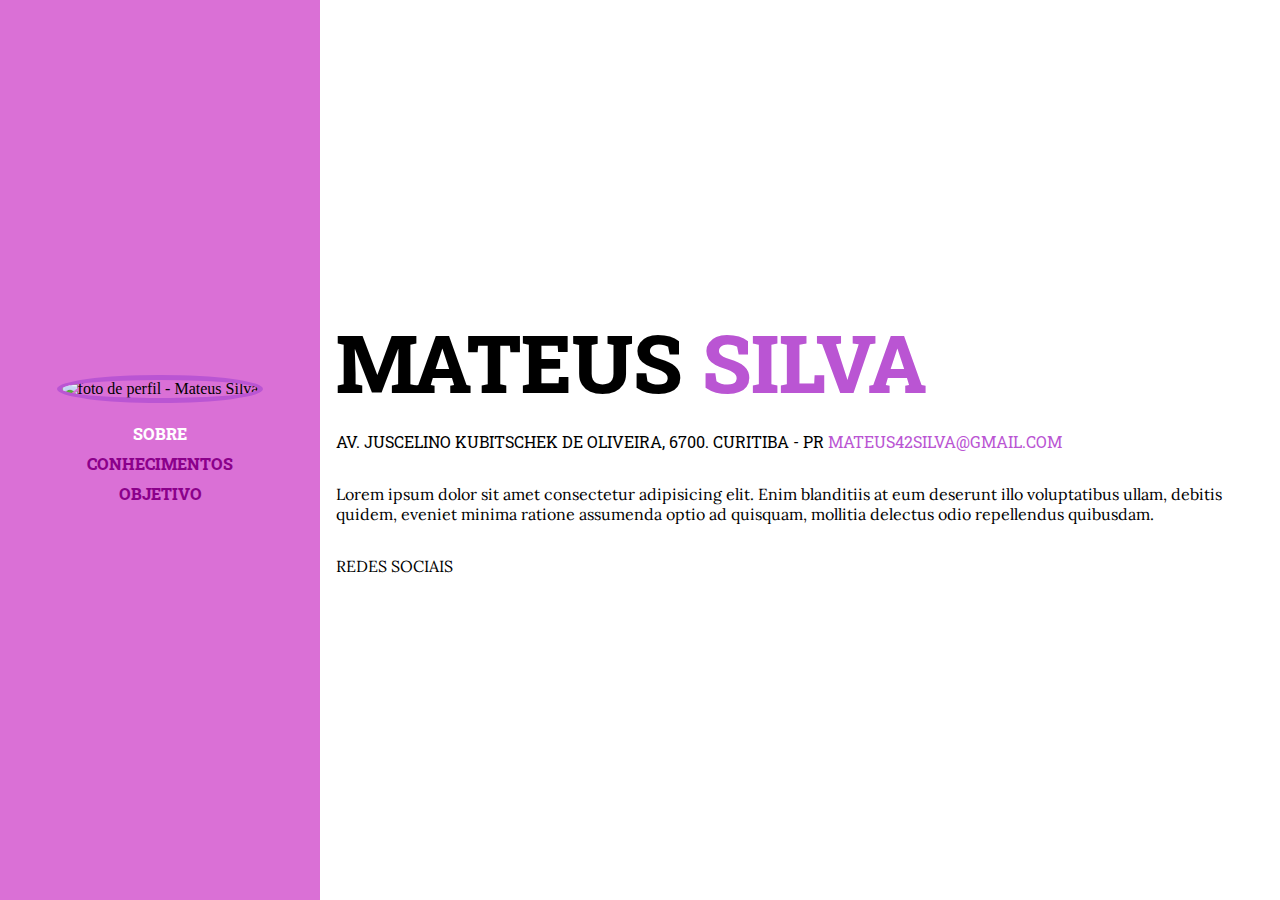
==== index.html @ bf479cb7 "align about section and stylized side menu" ====
<!DOCTYPE html>
<html lang="pt-BR">
  <head>
    <meta charset="UTF-8" />
    <meta http-equiv="X-UA-Compatible" content="IE=edge" />
    <meta name="viewport" content="width=device-width, initial-scale=1.0" />
    <title>Mateus Silva</title>
    <link rel="stylesheet" href="./style/styles.css" />
  </head>
  <body>
    <div id="page">
      <aside id="side-content" style="background-color: #DA70D6">
        <div id="side-menu">
          <section id="picture-section">
            <div>
              <img
                src="./images/profile.jpeg"
                alt="foto de perfil - Mateus Silva"
                id="profile-picture"
              />
            </div>
          </section>
          <nav id="main-menu">
            <ul id="list-menu">
              <li><a href="#" style="color:white"> SOBRE</a></li>
              <li><a href="#" > CONHECIMENTOS</a></li>
              <li><a href="#"> OBJETIVO</a></li>
            </ul>
          </nav>
        </div>
      </aside>
      <main id="main">
        <section id="name">
          <p> MATEUS <span class="color-text"> SILVA</span></p>
        </section>

        <section id="adress">
          <p> AV. JUSCELINO KUBITSCHEK DE OLIVEIRA, 6700. CURITIBA - PR <span class="color-text"> MATEUS42SILVA@GMAIL.COM</span></p>
        </section>

        <section id="bio">
          <p>
            Lorem ipsum dolor sit amet consectetur adipisicing elit. Enim blanditiis at eum deserunt illo voluptatibus ullam, debitis quidem, eveniet minima ratione assumenda optio ad quisquam, mollitia delectus odio repellendus quibusdam.

          </p>
                  </section>

        <section id="social">
          <p>
            REDES SOCIAIS
          </p>
          
        </section>
      </main>
    </div>
  </body>
</html>
---- style/styles.css ----
@import url('https://fonts.googleapis.com/css2?family=Lora&family=Roboto+Slab:wght@400;800&display=swap');
/* Fontes
font-family: 'Lora', serif;
font-family: 'Roboto Slab', serif;  */

/* Paleta
  Orchid: #DA70D6
  Medium Orchid: #BA55D3
  dark magenta: #8B008B */

body,
html {
  height: 100%;
  margin: 0px;
}

/* Menu ao lado */

#page {
  display: flex;
  height: 100%;
}

#profile-picture {
  height: 150px;
  border: 5px solid #BA55D3;
  border-radius: 50%;
}

#side-content {
  width: 25%;
  height: 100%;
  box-sizing: border-box;
  display: flex;
  flex-direction: column;
  flex-wrap: wrap;
  justify-content: center;
  text-align: center;
}

#main {
  width: 74%;
  height: 100%;
  box-sizing: border-box;
  display: flex;
  flex-direction: column;
  flex-wrap: wrap;
  justify-content: center;
  text-align: center;
}

#list-menu{
    font-family: 'Roboto Slab', serif;
    font-weight: 800;
    list-style-type: none;
    padding: 0px;
    list-style-position: inside;
}

nav {
    font-size: 1,5rem;
    line-height: 30px;
}

li a{
  text-decoration: none;
  color: #8B008B;
}

li a:hover{
  color: white;
}

li a:active{
  color: #BA55D3;
}

/* Página Principal */

#main{
  display: flex;
  flex-direction: column;
}

#name{
  font-family: 'Roboto Slab', serif;
  font-size: 5rem;
  text-align: left;
  font-weight: 800;
  box-sizing: border-box;
}

#name p{
  margin: 0 0 0 1rem;
}

#adress{
  font-family: 'Roboto Slab', serif;
  font-size: 1,5rem;
  text-align: left;
  margin-left: 1rem;
  padding: 0;
}

#bio{
  font-family: 'Lora', serif;
  font-size: 1rem;
  text-align: left;
  margin-left: 1rem;
  padding: 0;
}

#social{
  font-family: 'Lora', serif;
  font-size: 1rem;
  text-align: left;
  margin-left: 1rem;
  padding: 0;

}
.color-text {
  color: #BA55D3 ;
}
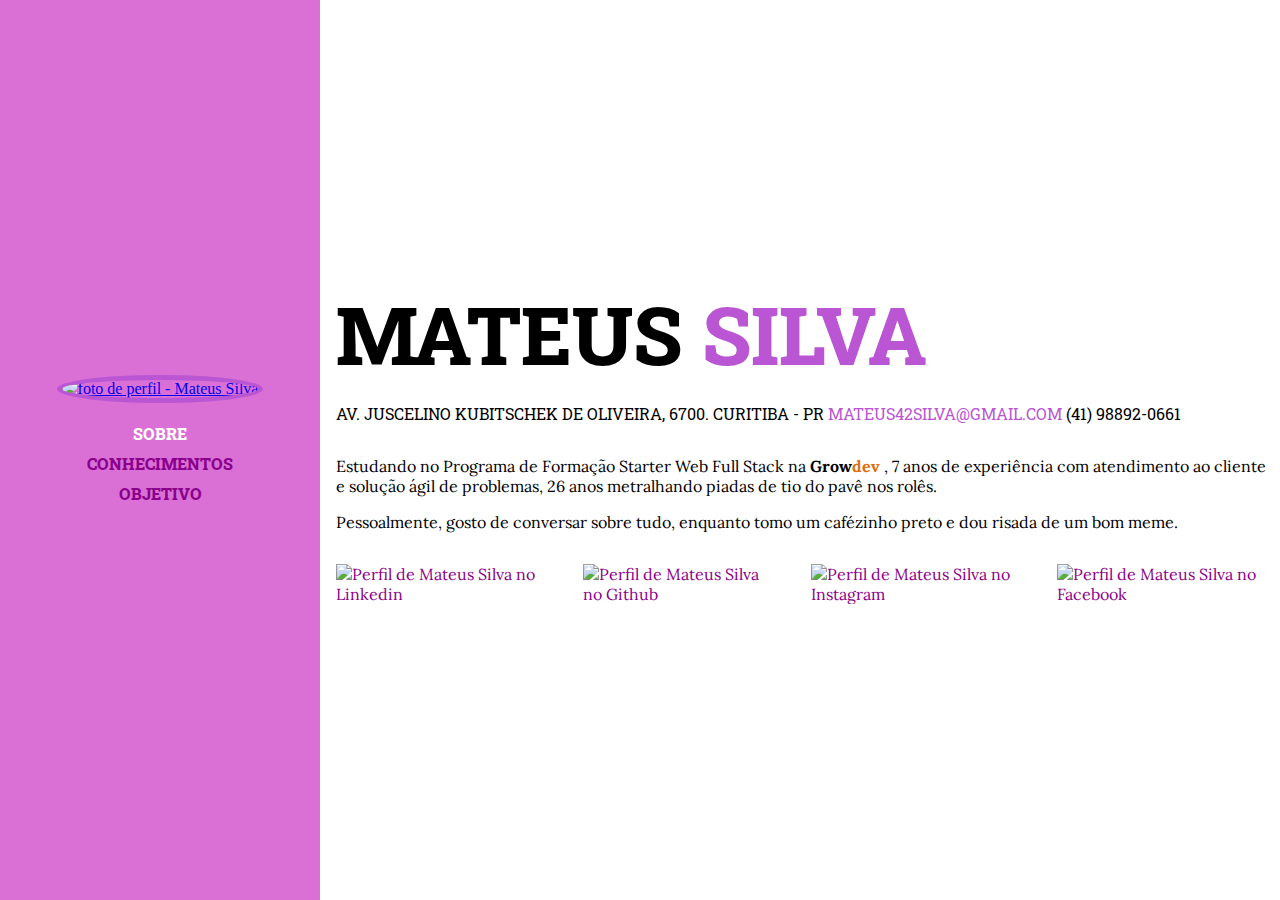
==== commit 56e5f908: "create objetivos page" ====
--- a/index.html
+++ b/index.html
@@ -9,47 +9,103 @@
   </head>
   <body>
     <div id="page">
-      <aside id="side-content" style="background-color: #DA70D6">
-        <div id="side-menu">
-          <section id="picture-section">
+      <aside id="side-content">
+        <div>
+          <section>
             <div>
-              <img
-                src="./images/profile.jpeg"
-                alt="foto de perfil - Mateus Silva"
-                id="profile-picture"
-              />
+              <a href="https://github.com/MateusSilva42" target="_blank">
+                <img
+                  src="./images/profile.jpeg"
+                  alt="foto de perfil - Mateus Silva"
+                  id="profile-picture"
+                />
+              </a>
             </div>
           </section>
           <nav id="main-menu">
             <ul id="list-menu">
-              <li><a href="#" style="color:white"> SOBRE</a></li>
-              <li><a href="#" > CONHECIMENTOS</a></li>
-              <li><a href="#"> OBJETIVO</a></li>
+              <li><a href="#" style="color: white"> SOBRE</a></li>
+              <li><a href="conhecimentos.html"> CONHECIMENTOS</a></li>
+              <li><a href="objetivos.html"> OBJETIVO</a></li>
             </ul>
           </nav>
         </div>
       </aside>
       <main id="main">
-        <section id="name">
-          <p> MATEUS <span class="color-text"> SILVA</span></p>
+        <section class="page-title">
+          <a href="https://github.com/MateusSilva42" target="_blank"
+            ><p>MATEUS <span class="color-text"> SILVA</span></p></a
+          >
         </section>
 
         <section id="adress">
-          <p> AV. JUSCELINO KUBITSCHEK DE OLIVEIRA, 6700. CURITIBA - PR <span class="color-text"> MATEUS42SILVA@GMAIL.COM</span></p>
+          <p>
+            AV. JUSCELINO KUBITSCHEK DE OLIVEIRA, 6700. CURITIBA - PR
+            <span>
+              <a href="mailto:mateus42silva@gmail.com">
+                MATEUS42SILVA@GMAIL.COM</a
+              ></span
+            >
+            (41) 98892-0661
+          </p>
         </section>
 
         <section id="bio">
           <p>
-            Lorem ipsum dolor sit amet consectetur adipisicing elit. Enim blanditiis at eum deserunt illo voluptatibus ullam, debitis quidem, eveniet minima ratione assumenda optio ad quisquam, mollitia delectus odio repellendus quibusdam.
+            Estudando no Programa de Formação Starter Web Full Stack na
+            <a href="https://www.growdev.com.br/" target="_blank">
+              <strong> Grow<span>dev</span> </strong></a
+            >, 7 anos de experiência com atendimento ao cliente e solução ágil
+            de problemas, 26 anos metralhando piadas de tio do pavê nos rolês.
+          </p>
 
+          <p>
+            Pessoalmente, gosto de conversar sobre tudo, enquanto tomo um
+            cafézinho preto e dou risada de um bom meme.
           </p>
-                  </section>
+        </section>
 
         <section id="social">
-          <p>
-            REDES SOCIAIS
-          </p>
-          
+          <ul id="social-list">
+            <li>
+              <a
+                href="https://www.linkedin.com/in/mateus-s-910b1283/"
+                target="_blank"
+              >
+                <img
+                  src="./images/linkedin.png"
+                  alt="Perfil de Mateus Silva no Linkedin"
+              /></a>
+            </li>
+            <li>
+              <a href="https://github.com/MateusSilva42" target="_blank">
+                <img
+                  src="./images/github.png"
+                  alt="Perfil de Mateus Silva no Github"
+                  class="social-icon"
+              /></a>
+            </li>
+            <li>
+              <a
+                href="https://www.instagram.com/mateus.silva42/"
+                target="_blank"
+                ><img
+                  src="./images/instagram.png"
+                  alt="Perfil de Mateus Silva no Instagram"
+                  class="social-icon"
+              /></a>
+            </li>
+            <li>
+              <a
+                href="https://www.facebook.com/profile.php?id=100007346738768"
+                target="_blank"
+                ><img
+                  src="./images/facebook.png"
+                  alt="Perfil de Mateus Silva no Facebook"
+                  class="social-icon"
+              /></a>
+            </li>
+          </ul>
         </section>
       </main>
     </div>
--- a/style/styles.css
+++ b/style/styles.css
@@ -1,4 +1,4 @@
-@import url('https://fonts.googleapis.com/css2?family=Lora&family=Roboto+Slab:wght@400;800&display=swap');
+@import url("https://fonts.googleapis.com/css2?family=Lora&family=Roboto+Slab:wght@400;800&display=swap");
 /* Fontes
 font-family: 'Lora', serif;
 font-family: 'Roboto Slab', serif;  */
@@ -23,13 +23,19 @@
 
 #profile-picture {
   height: 150px;
-  border: 5px solid #BA55D3;
+  border: 5px solid #ba55d3;
+  border-radius: 50%;
+}
+
+#profile-picture:hover {
+  border: 5px solid #da7df1;
   border-radius: 50%;
 }
 
 #side-content {
   width: 25%;
   height: 100%;
+  background-color: #da70d6;
   box-sizing: border-box;
   display: flex;
   flex-direction: column;
@@ -49,75 +55,155 @@
   text-align: center;
 }
 
-#list-menu{
-    font-family: 'Roboto Slab', serif;
-    font-weight: 800;
-    list-style-type: none;
-    padding: 0px;
-    list-style-position: inside;
+#list-menu {
+  font-family: "Roboto Slab", serif;
+  font-weight: 800;
+  list-style-type: none;
+  padding: 0px;
+  list-style-position: inside;
 }
 
 nav {
-    font-size: 1,5rem;
-    line-height: 30px;
-}
-
-li a{
-  text-decoration: none;
-  color: #8B008B;
-}
-
-li a:hover{
+  font-size: 1, 5rem;
+  line-height: 30px;
+}
+
+li a {
+  text-decoration: none;
+  color: #8b008b;
+}
+
+li a:hover {
   color: white;
 }
 
-li a:active{
-  color: #BA55D3;
+li a:active {
+  color: #ba55d3;
 }
 
 /* Página Principal */
 
-#main{
-  display: flex;
-  flex-direction: column;
-}
-
-#name{
-  font-family: 'Roboto Slab', serif;
+#main {
+  display: flex;
+  flex-direction: column;
+}
+
+#adress {
+  font-family: "Roboto Slab", serif;
+  font-size: 1, 5rem;
+  text-align: left;
+  margin-left: 1rem;
+  padding: 0;
+}
+
+#adress a {
+  text-decoration: none;
+  color: #ba55d3;
+}
+
+#adress a:visited {
+  color: #ba55d3;
+}
+
+#bio {
+  font-family: "Lora", serif;
+  font-size: 1rem;
+  text-align: left;
+  margin-left: 1rem;
+  padding: 0;
+}
+
+#bio a {
+  text-decoration: none;
+  color: black;
+}
+
+#bio span {
+  color: #e16e0e;
+}
+
+#social {
+  font-family: "Lora", serif;
+  font-size: 1rem;
+  text-align: left;
+  margin-left: 1rem;
+  padding: 0;
+}
+
+#social-list {
+  list-style-type: none;
+  display: flex;
+  padding: 0;
+}
+
+#social-list a:hover {
+  opacity: 70%;
+}
+
+.social-icon {
+  margin-left: 2rem;
+}
+
+.color-text {
+  color: #ba55d3;
+}
+ul li img {
+  height: 4rem;
+}
+
+/* Conhecimentos */
+
+#list-bg-kno {
+  list-style-type: lower-alpha;
+}
+
+/* Objectives */
+#list-bg-obj {
+  list-style-type: circle;
+}
+
+.li-title {
+  list-style-type:square;
+  font-weight: 800;
+}
+
+/* Geral */
+
+.page-title {
+  font-family: "Roboto Slab", serif;
   font-size: 5rem;
   text-align: left;
   font-weight: 800;
   box-sizing: border-box;
 }
 
-#name p{
+.page-title p {
   margin: 0 0 0 1rem;
 }
 
-#adress{
-  font-family: 'Roboto Slab', serif;
-  font-size: 1,5rem;
-  text-align: left;
-  margin-left: 1rem;
-  padding: 0;
-}
-
-#bio{
-  font-family: 'Lora', serif;
-  font-size: 1rem;
-  text-align: left;
-  margin-left: 1rem;
-  padding: 0;
-}
-
-#social{
-  font-family: 'Lora', serif;
-  font-size: 1rem;
-  text-align: left;
-  margin-left: 1rem;
-  padding: 0;
-
-}
-.color-text {
-  color: #BA55D3 ;
-}+.page-title a {
+  text-decoration: none;
+  color: black;
+}
+
+.page-text {
+  font-family: "Roboto Slab", serif;
+  font-size: 1, 5rem;
+  text-align: left;
+  margin-left: 1rem;
+  padding: 0;
+}
+
+.list-bg {
+  display: block;
+  font-size: 1.5rem;
+  line-height: 3rem;
+  background-color: #da70d6;
+  border-radius: 2% 2% 2% 2%;
+  border: 2px dashed;
+}
+
+.position {
+  display: flex;
+  flex-direction: column;
+}
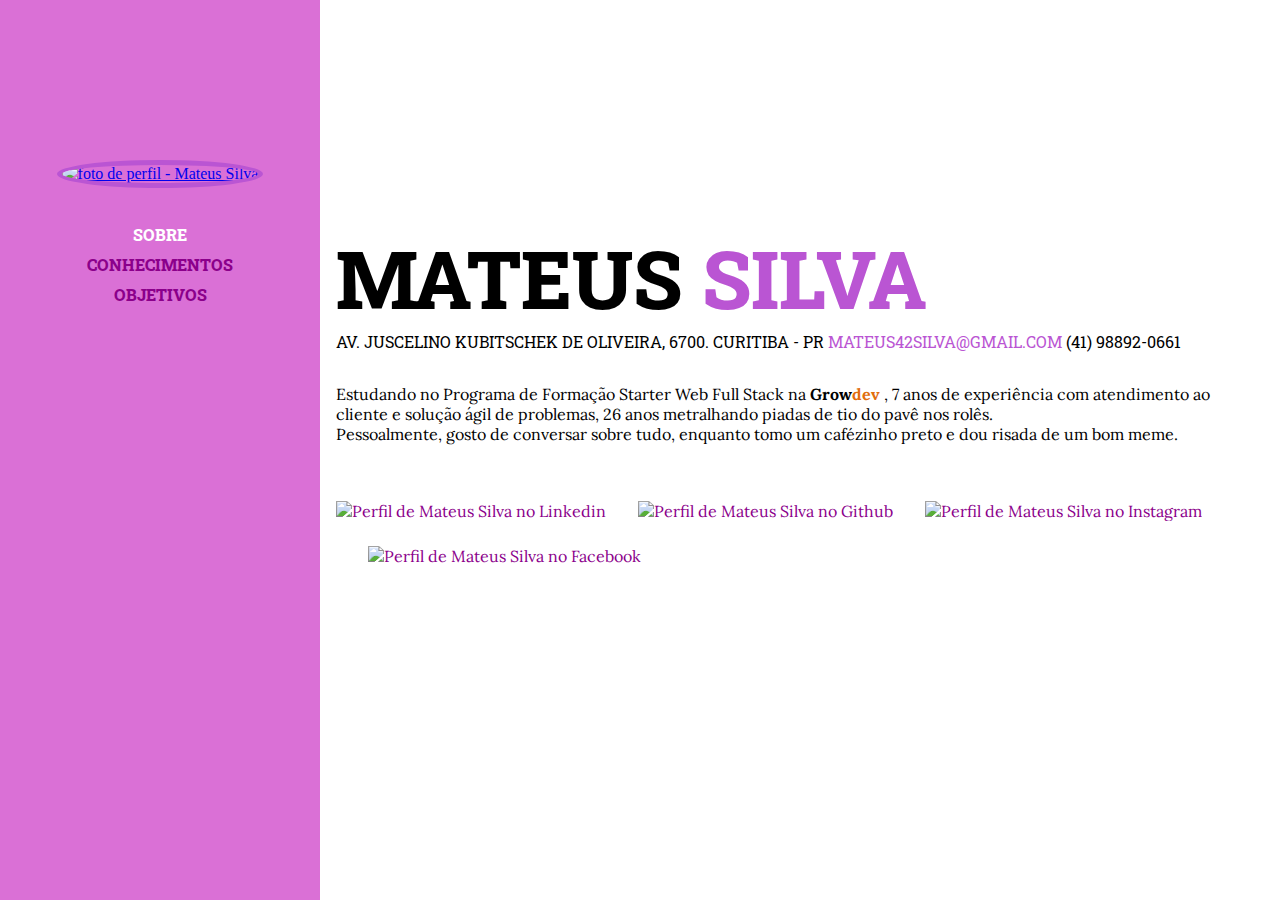
==== commit afdf932f: "final adjusts" ====
--- a/index.html
+++ b/index.html
@@ -8,30 +8,30 @@
     <link rel="stylesheet" href="./style/styles.css" />
   </head>
   <body>
-    <div id="page">
-      <aside id="side-content">
-        <div>
-          <section>
-            <div>
-              <a href="https://github.com/MateusSilva42" target="_blank">
-                <img
-                  src="./images/profile.jpeg"
-                  alt="foto de perfil - Mateus Silva"
-                  id="profile-picture"
-                />
-              </a>
-            </div>
-          </section>
-          <nav id="main-menu">
-            <ul id="list-menu">
-              <li><a href="#" style="color: white"> SOBRE</a></li>
-              <li><a href="conhecimentos.html"> CONHECIMENTOS</a></li>
-              <li><a href="objetivos.html"> OBJETIVO</a></li>
-            </ul>
-          </nav>
-        </div>
-      </aside>
-      <main id="main">
+    <aside>
+      <div id="side-content">
+        <section>
+          <div>
+            <a href="https://github.com/MateusSilva42" target="_blank">
+              <img
+                src="./images/profile.jpeg"
+                alt="foto de perfil - Mateus Silva"
+                id="profile-picture"
+              />
+            </a>
+          </div>
+        </section>
+        <nav>
+          <ul id="list-menu">
+            <li><a href="#" style="color: white"> SOBRE</a></li>
+            <li><a href="conhecimentos.html"> CONHECIMENTOS</a></li>
+            <li><a href="objetivos.html"> OBJETIVOS</a></li>
+          </ul>
+        </nav>
+      </div>
+    </aside>
+    <main>
+      <div id="main-content">
         <section class="page-title">
           <a href="https://github.com/MateusSilva42" target="_blank"
             ><p>MATEUS <span class="color-text"> SILVA</span></p></a
@@ -67,7 +67,7 @@
 
         <section id="social">
           <ul id="social-list">
-            <li>
+            <li class="social-align">
               <a
                 href="https://www.linkedin.com/in/mateus-s-910b1283/"
                 target="_blank"
@@ -77,7 +77,7 @@
                   alt="Perfil de Mateus Silva no Linkedin"
               /></a>
             </li>
-            <li>
+            <li class="social-align">
               <a href="https://github.com/MateusSilva42" target="_blank">
                 <img
                   src="./images/github.png"
@@ -85,7 +85,7 @@
                   class="social-icon"
               /></a>
             </li>
-            <li>
+            <li class="social-align">
               <a
                 href="https://www.instagram.com/mateus.silva42/"
                 target="_blank"
@@ -95,7 +95,7 @@
                   class="social-icon"
               /></a>
             </li>
-            <li>
+            <li class="social-align">
               <a
                 href="https://www.facebook.com/profile.php?id=100007346738768"
                 target="_blank"
@@ -107,7 +107,7 @@
             </li>
           </ul>
         </section>
-      </main>
-    </div>
+      </div>
+    </main>
   </body>
 </html>
--- a/style/styles.css
+++ b/style/styles.css
@@ -8,17 +8,21 @@
   Medium Orchid: #BA55D3
   dark magenta: #8B008B */
 
-body,
-html {
-  height: 100%;
-  margin: 0px;
+* {
+  margin: 0;
+  padding: 0;
+  box-sizing: border-box;
+}
+
+body {
+  height: 100vh;
+  width: 100vw;
 }
 
 /* Menu ao lado */
 
-#page {
-  display: flex;
-  height: 100%;
+nav {
+  margin-top: 2rem;
 }
 
 #profile-picture {
@@ -32,27 +36,35 @@
   border-radius: 50%;
 }
 
-#side-content {
+aside {
   width: 25%;
   height: 100%;
+  position: absolute;
+  top: 0;
+  left: 0;
   background-color: #da70d6;
   box-sizing: border-box;
-  display: flex;
-  flex-direction: column;
-  flex-wrap: wrap;
-  justify-content: center;
   text-align: center;
 }
 
-#main {
-  width: 74%;
+#side-content {
+  margin-top: 50%;
+}
+
+main {
+  width: 75%;
   height: 100%;
-  box-sizing: border-box;
-  display: flex;
-  flex-direction: column;
-  flex-wrap: wrap;
-  justify-content: center;
+  position: absolute;
+  top: 0;
+  left: 25%;
+  box-sizing: border-box;
   text-align: center;
+}
+
+#main-content,
+#obj-content {
+  position: absolute;
+  top: 25%;
 }
 
 #list-menu {
@@ -83,11 +95,6 @@
 
 /* Página Principal */
 
-#main {
-  display: flex;
-  flex-direction: column;
-}
-
 #adress {
   font-family: "Roboto Slab", serif;
   font-size: 1, 5rem;
@@ -109,8 +116,7 @@
   font-family: "Lora", serif;
   font-size: 1rem;
   text-align: left;
-  margin-left: 1rem;
-  padding: 0;
+  margin: 2rem 1rem;
 }
 
 #bio a {
@@ -132,12 +138,16 @@
 
 #social-list {
   list-style-type: none;
-  display: flex;
   padding: 0;
 }
 
 #social-list a:hover {
   opacity: 70%;
+}
+
+.social-align {
+  margin-top: 25px;
+  float: left;
 }
 
 .social-icon {
@@ -163,11 +173,21 @@
 }
 
 .li-title {
-  list-style-type:square;
+  list-style-type: square;
   font-weight: 800;
 }
 
+#obj-content {
+  top: 15%;
+  width: 90%;
+}
+
 /* Geral */
+
+#list-bg-kno,
+#list-bg-obj {
+  margin-left: 20px;
+}
 
 .page-title {
   font-family: "Roboto Slab", serif;
@@ -195,15 +215,12 @@
 }
 
 .list-bg {
+  padding: 20px;
   display: block;
   font-size: 1.5rem;
   line-height: 3rem;
   background-color: #da70d6;
-  border-radius: 2% 2% 2% 2%;
+  border-radius: 2%;
   border: 2px dashed;
-}
-
-.position {
-  display: flex;
-  flex-direction: column;
-}
+  width: 100%;
+}
